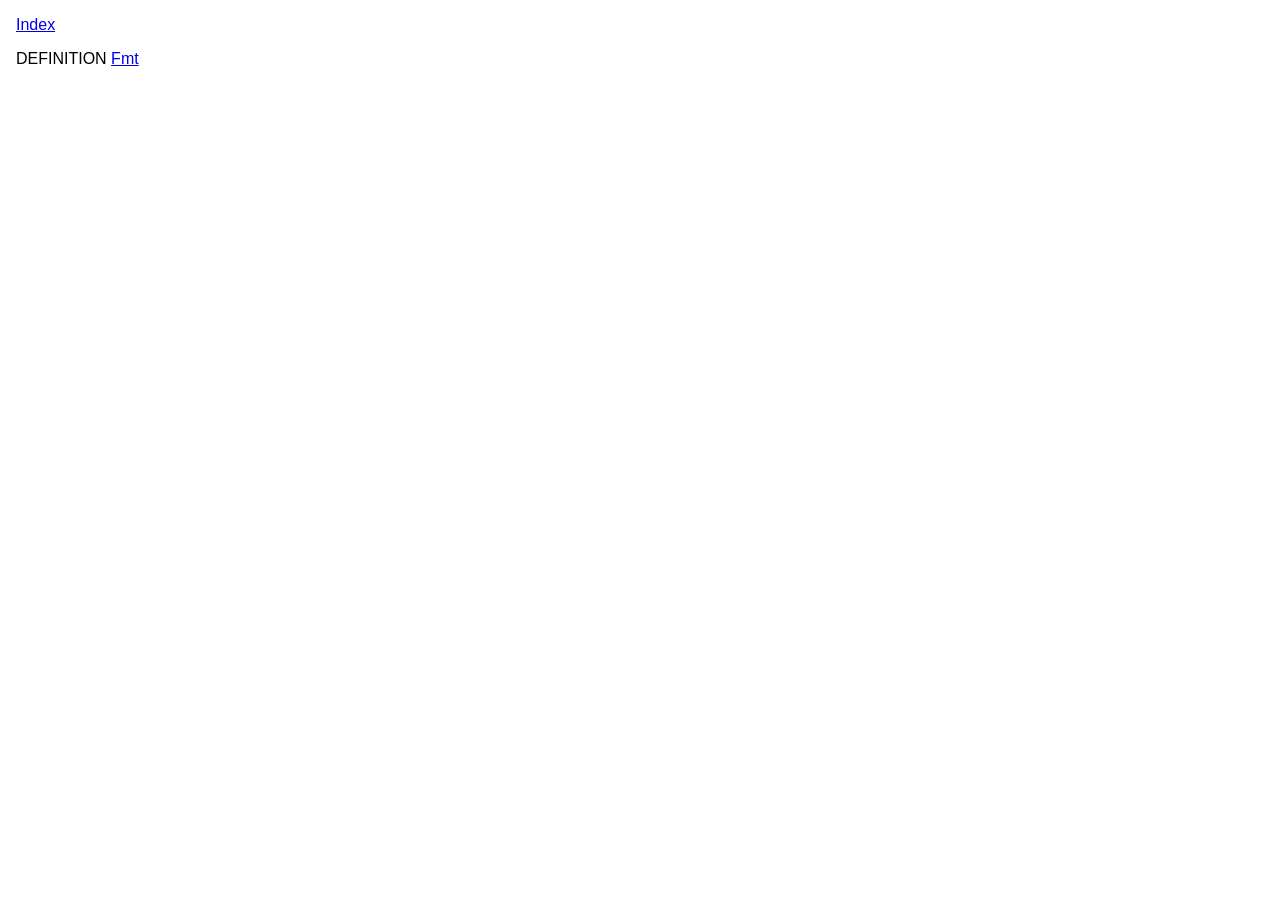
==== obncdoc/index.html @ a2e3ebc1 "Initial Setup" ====
<!DOCTYPE html PUBLIC '-//W3C//DTD XHTML 1.0 Strict//EN' 'http://www.w3.org/TR/xhtml1/DTD/xhtml1-strict.dtd'>
<html xmlns='http://www.w3.org/1999/xhtml' xml:lang='en' lang='en'>
	<head>
		<meta name='viewport' content='width=device-width, initial-scale=1.0' />
		<meta http-equiv='Content-Type' content='text/html; charset=utf-8' />
		<title>Index of fmt</title>
		<link rel='stylesheet' type='text/css' href='style.css' />
	</head>
	<body>
		<p><a href='../index.html'>Index</a></p>

		<pre>
DEFINITION <a href='Fmt.def.html'>Fmt</a>
		</pre>
	</body>
</html>
---- obncdoc/style.css ----
body {
	font-family: sans-serif;
	margin: 1em;
}

pre {
	font-family: inherit;
	font-size: inherit;

	-moz-tab-size: 4;
	-o-tab-size: 4;
	tab-size: 4;
}

pre em {
	font-style: normal;
	font-weight: bold;
}

pre .comment {
	color: #800000;
	display: inline-block;
	max-width: 42em;
	vertical-align: text-top;

	white-space: pre-wrap;
	white-space: -moz-pre-wrap;
	white-space: -pre-wrap;
	white-space: -o-pre-wrap;
	word-wrap: break-word;
}

pre .string {
	color: #767676;
}
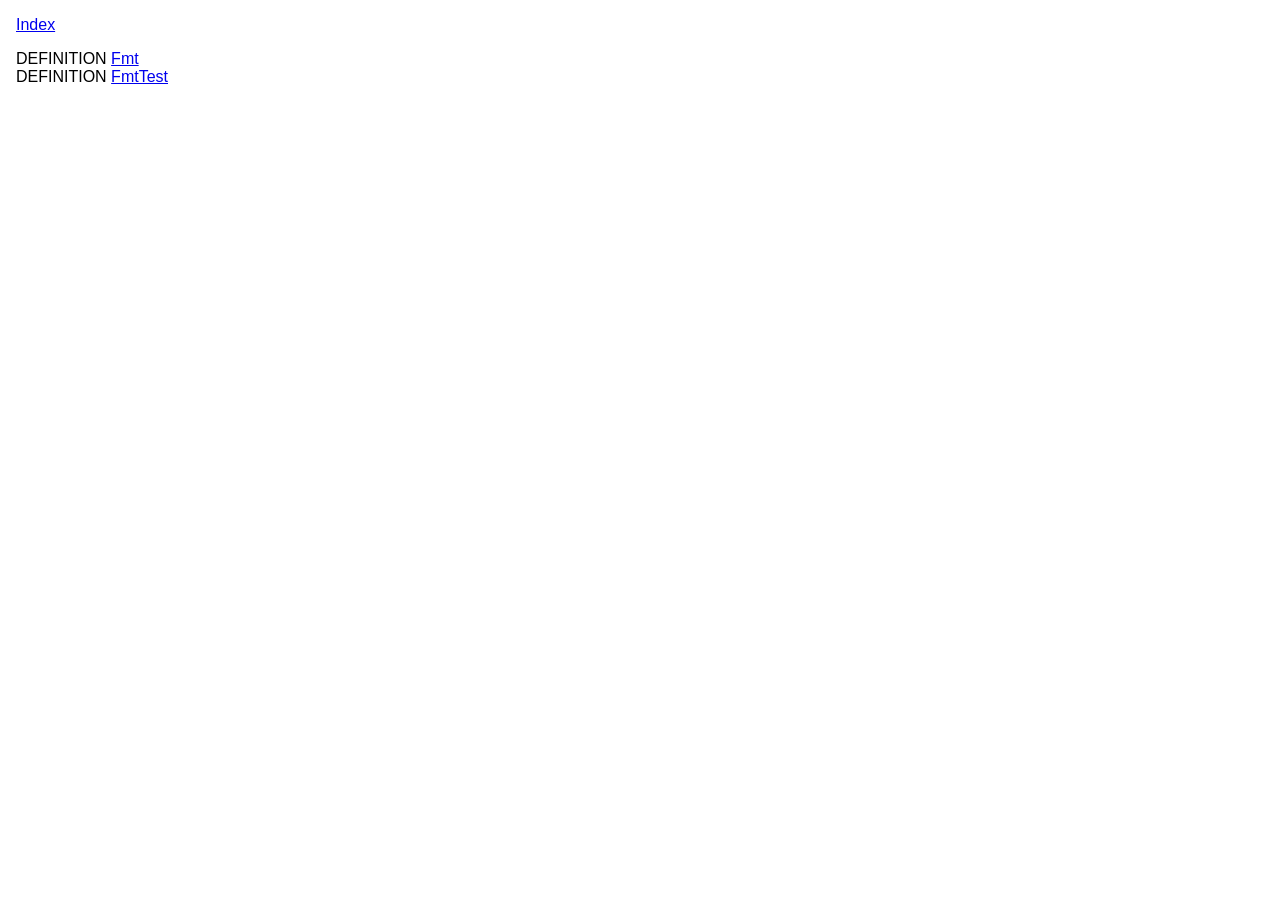
==== commit 0cc03d58: "Quick Save" ====
--- a/obncdoc/index.html
+++ b/obncdoc/index.html
@@ -11,6 +11,7 @@
 
 		<pre>
 DEFINITION <a href='Fmt.def.html'>Fmt</a>
+DEFINITION <a href='FmtTest.def.html'>FmtTest</a>
 		</pre>
 	</body>
 </html>
